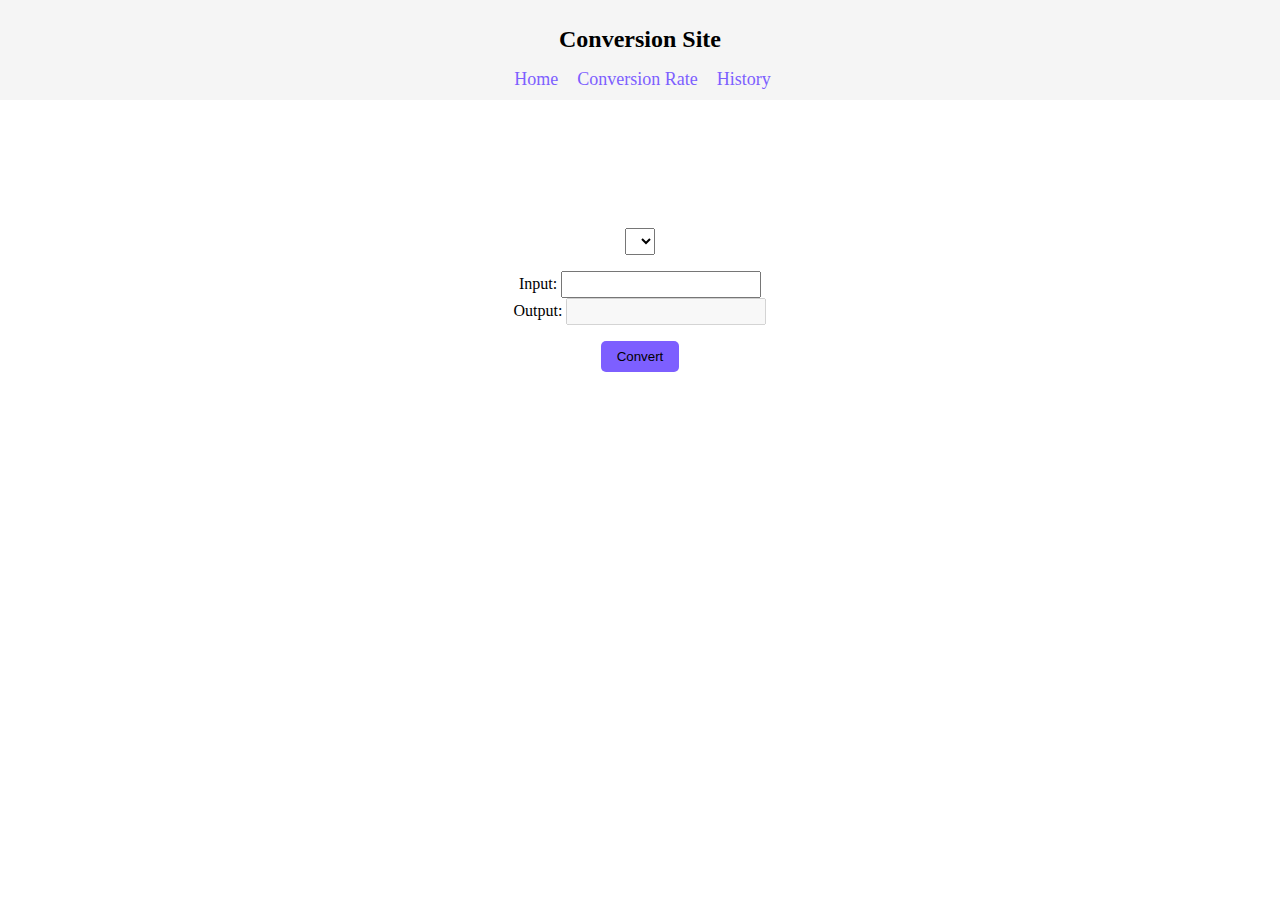
==== templates/home.html @ b14d4f48 "homepage completed" ====
<!DOCTYPE html>
<html lang="en">
  <head>
    <meta charset="UTF-8" />
    <meta name="viewport" content="width=device-width, initial-scale=1.0" />
    <link rel="stylesheet" href="./../static/css/index.css" />
    <title>Home - Conversion Site</title>
  </head>
  <body>
    <div class="header">
      <h2>Conversion Site</h2>
      <nav>
        <a href="home.html">Home</a>
        <a href="conversion_rate.html">Conversion Rate</a>
        <a href="history.html">History</a>
      </nav>
    </div>
    <div class="container">
      <div class="flex_column">
        <select id="select"></select>
        <div>
          <label for="input">Input: </label>
          <input type="number" name="input" id="input" />
        </div>
        <div>
          <label for="output">Output: </label>
          <input type="number" name="output" id="output" disabled />
        </div>
        <button id="convert">Convert</button>
      </div>
    </div>

    <script src="./../static/js/home.js"></script>
  </body>
</html>
---- static/css/index.css ----
* {
  padding: 0;
  margin: 0;
  box-sizing: border-box;
}
h2 {
  padding: 1rem;
  text-align: center;
}
a {
  padding: 5px;
  margin-left: 5px;
  text-decoration: none;
  color: #7d5fff;
  font-size: 18px;
}
nav {
  text-align: center;
}
button {
  background-color: #7d5fff;
  border: 0;
  border-radius: 5px;
  padding: 0.5rem 1rem;
  margin: 1rem;
}
span {
  width: 120px;
  padding: 4px;
}
input {
  width: 200px;
  padding: 4px;
}
select {
  margin: 1rem;
  padding: 4px;
}
.header {
  left: 0;
  top: 0;
  position: sticky;
  padding: 10px;
  background-color: whitesmoke;
}
.container {
  width: 100vw;
  height: 400px;
  display: flex;
  flex-direction: column;
  align-items: center;
  justify-content: center;
}
.flex_column {
  display: flex;
  flex-direction: column;
  align-items: center;
  justify-content: center;
}
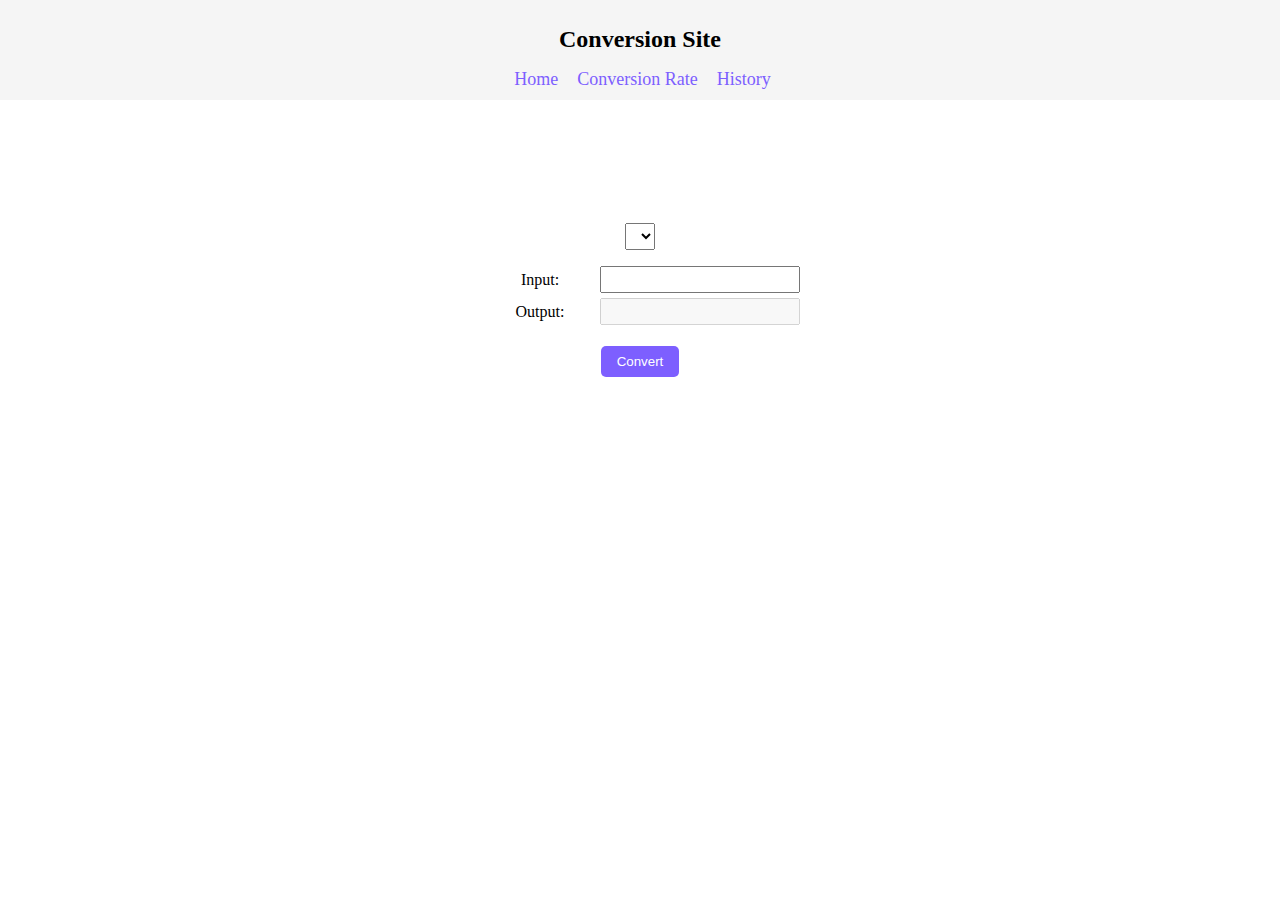
==== commit a007ca48: "little design change" ====
--- a/templates/home.html
+++ b/templates/home.html
@@ -18,11 +18,11 @@
     <div class="container">
       <div class="flex_column">
         <select id="select"></select>
-        <div>
+        <div class="flex_row">
           <label for="input">Input: </label>
           <input type="number" name="input" id="input" />
         </div>
-        <div>
+        <div class="flex_row">
           <label for="output">Output: </label>
           <input type="number" name="output" id="output" disabled />
         </div>
--- a/static/css/index.css
+++ b/static/css/index.css
@@ -19,14 +19,16 @@
 }
 button {
   background-color: #7d5fff;
+  color: #ffffff;
   border: 0;
   border-radius: 5px;
   padding: 0.5rem 1rem;
   margin: 1rem;
 }
-span {
+label {
   width: 120px;
   padding: 4px;
+  text-align: center;
 }
 input {
   width: 200px;
@@ -57,3 +59,10 @@
   align-items: center;
   justify-content: center;
 }
+.flex_row {
+  display: flex;
+  flex-direction: row;
+  align-items: center;
+  justify-content: center;
+  margin-bottom: 5px;
+}
